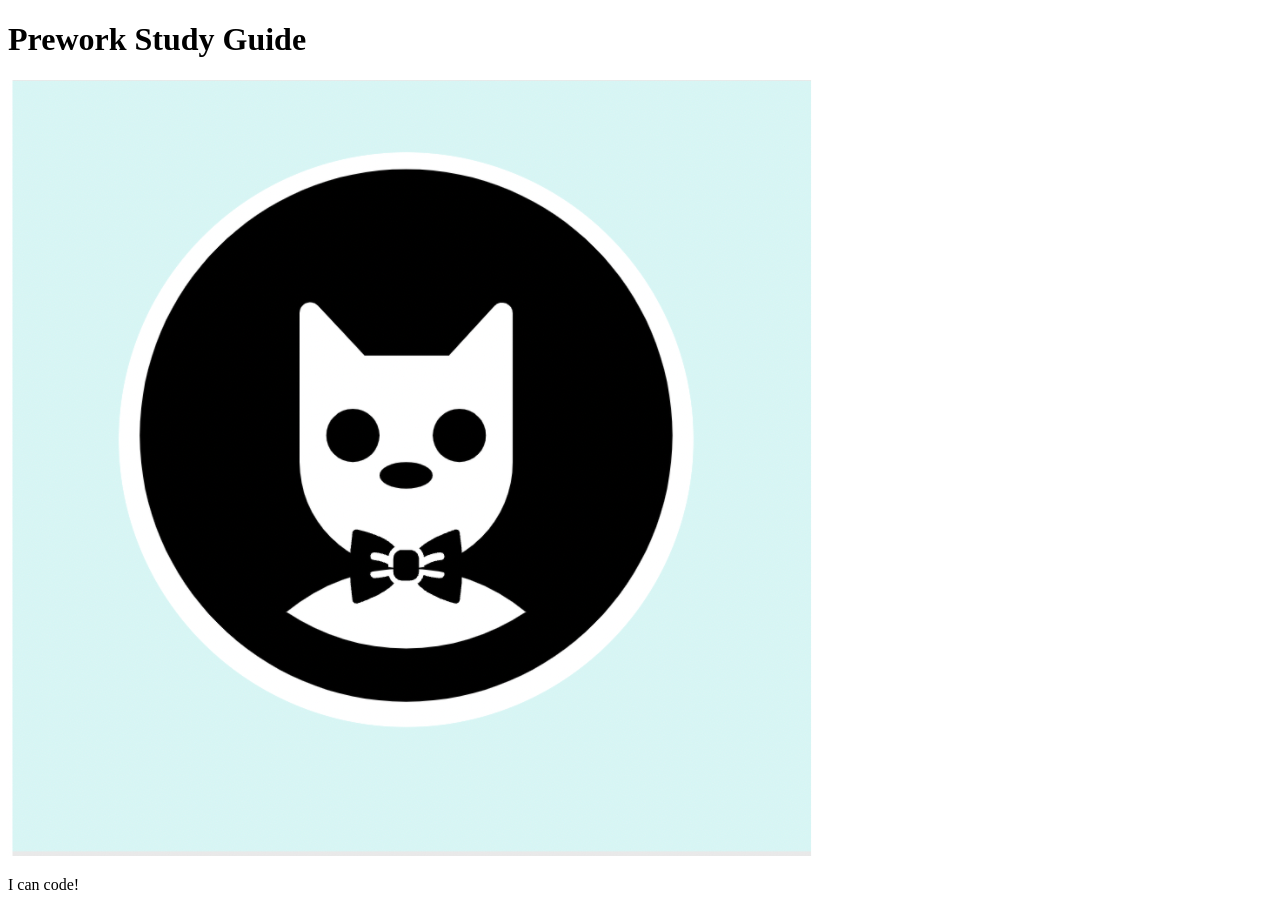
==== prework-study-guide/index.html @ d34f3cd4 "add starter code" ====
<!DOCTYPE html>
<html lang="en">
  <head>
    <meta charset="UTF-8" />
    <meta http-equiv="X-UA-Compatible" content="IE=edge" />
    <meta name="viewport" content="width=device-width, initial-scale=1.0" />
    <title>Prework Study Guide</title>
  </head>
  <body>
    <header id="top">
      <h1>Prework Study Guide</h1>
      <img src="./assets/bowtie-cat.png" alt="Profile image of cat wearing a bow tie." />
    </header>
    <main>
      <!-- Student code goes here -->
    </main>

    <footer>
      <p>I can code!</p>
    </footer>
  </body>
</html>
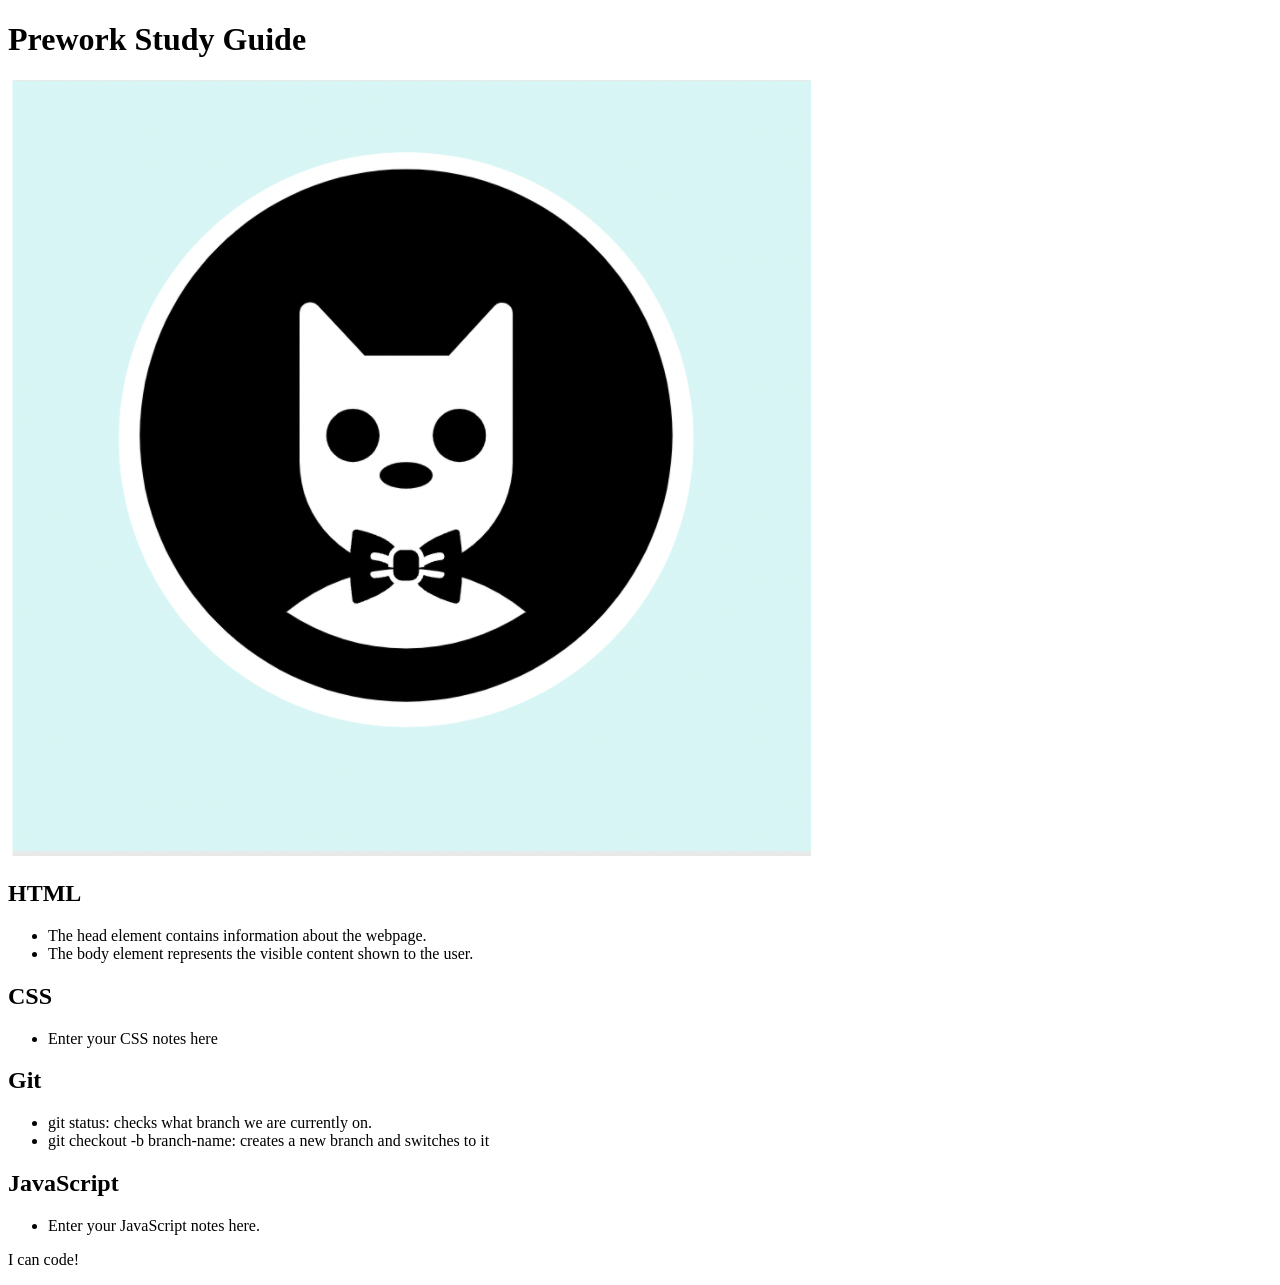
==== commit 42d61b79: "added code to HTML file" ====
--- a/prework-study-guide/index.html
+++ b/prework-study-guide/index.html
@@ -4,7 +4,7 @@
     <meta charset="UTF-8" />
     <meta http-equiv="X-UA-Compatible" content="IE=edge" />
     <meta name="viewport" content="width=device-width, initial-scale=1.0" />
-    <title>Prework Study Guide</title>
+    <title>Prework Study Guide </title>
   </head>
   <body>
     <header id="top">
@@ -12,7 +12,32 @@
       <img src="./assets/bowtie-cat.png" alt="Profile image of cat wearing a bow tie." />
     </header>
     <main>
-      <!-- Student code goes here -->
+      <section class="card" id="html-section">
+        <h2>HTML</h2>
+        <ul>
+          <li>The head element contains information about the webpage.</li>
+          <li>The body element represents the visible content shown to the user.</li>
+        </ul>
+        </section>
+        <section class="card" id="css-section">
+          <h2>CSS</h2>
+          <ul>
+            <li>Enter your CSS notes here</li>
+          </ul>
+          </section>
+          <section class="card" id="git-section">
+            <h2>Git</h2>
+            <ul>
+              <li>git status: checks what branch we are currently on.</li>
+              <li>git checkout -b branch-name: creates a new branch and switches to it</li>
+            </ul>
+          </section>
+          <section class="card" id="javascript-section">
+            <h2>JavaScript</h2>
+            <ul>
+              <li>Enter your JavaScript notes here.</li>
+            </ul>
+          </section>
     </main>
 
     <footer>
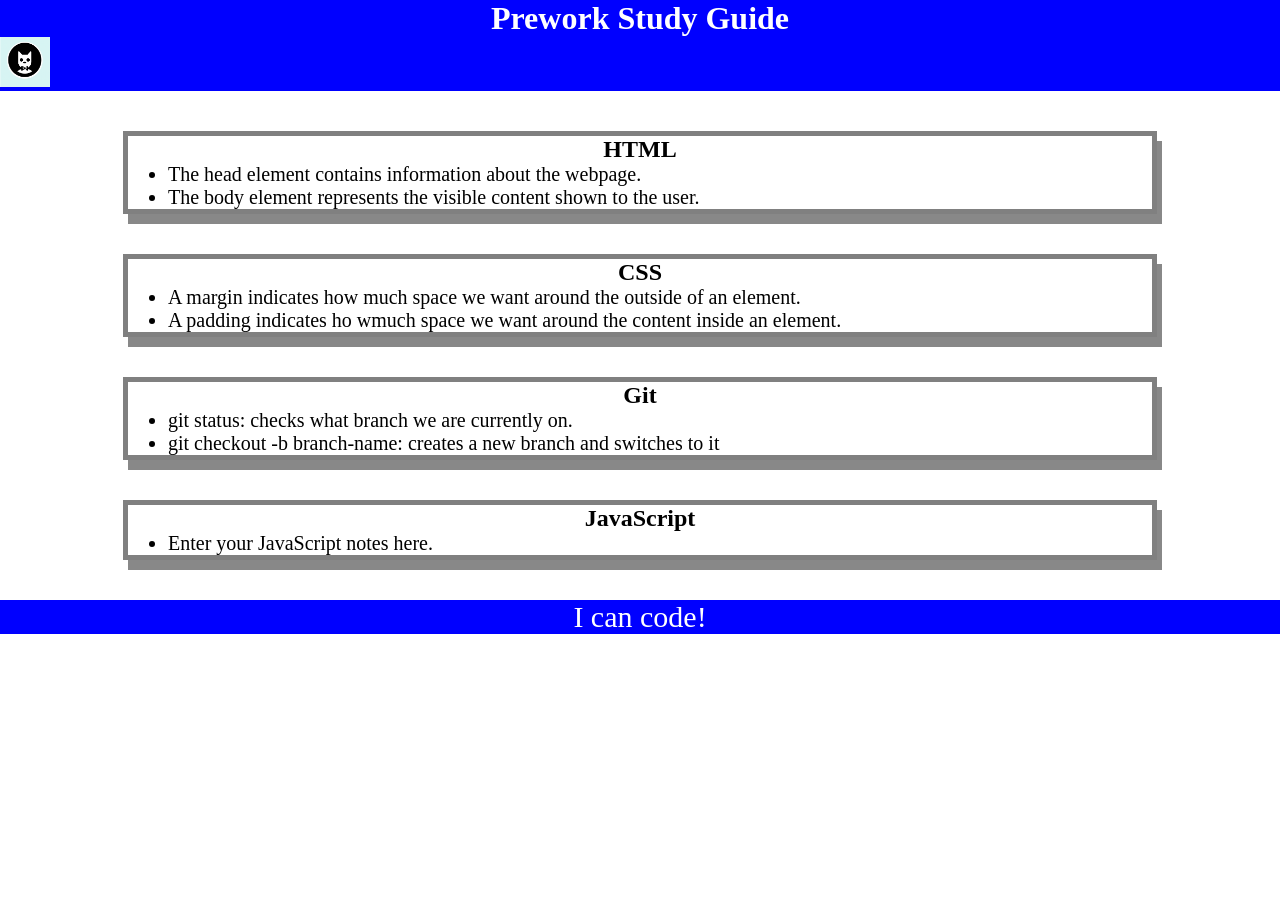
==== commit 3a8f504c: "added CSS to project" ====
--- a/prework-study-guide/index.html
+++ b/prework-study-guide/index.html
@@ -4,6 +4,7 @@
     <meta charset="UTF-8" />
     <meta http-equiv="X-UA-Compatible" content="IE=edge" />
     <meta name="viewport" content="width=device-width, initial-scale=1.0" />
+    <link rel="stylesheet" href="./assets/style.css">
     <title>Prework Study Guide </title>
   </head>
   <body>
@@ -22,7 +23,8 @@
         <section class="card" id="css-section">
           <h2>CSS</h2>
           <ul>
-            <li>Enter your CSS notes here</li>
+            <li>A margin indicates how much space we want around the outside of an element.</li>
+            <li>A padding indicates ho wmuch space we want around the content inside an element.</li>
           </ul>
           </section>
           <section class="card" id="git-section">
--- a/prework-study-guide/assets/style.css
+++ b/prework-study-guide/assets/style.css
@@ -0,0 +1,42 @@
+* {
+    margin: 0;
+    padding: 0;
+}
+
+header,
+footer {
+    width: 100%;
+    height: 120 px;
+    background-color: blue;
+    color: white;
+}
+
+h1,
+h2 {
+    text-align: center;
+}
+
+img {
+    display: black;
+    height: 50px;
+    width: 50px;
+    margin-left: auto;
+    margin-right: auto;
+}
+
+ul {
+    padding-left: 40px;
+    font-size: 20px;
+}
+
+p {
+    text-align: center;
+    font-size: 30px
+}
+
+.card {
+    width: 80%;
+    margin: 40px auto;
+    border: 5px solid gray;
+    box-shadow: 5px 10px #888888;
+}
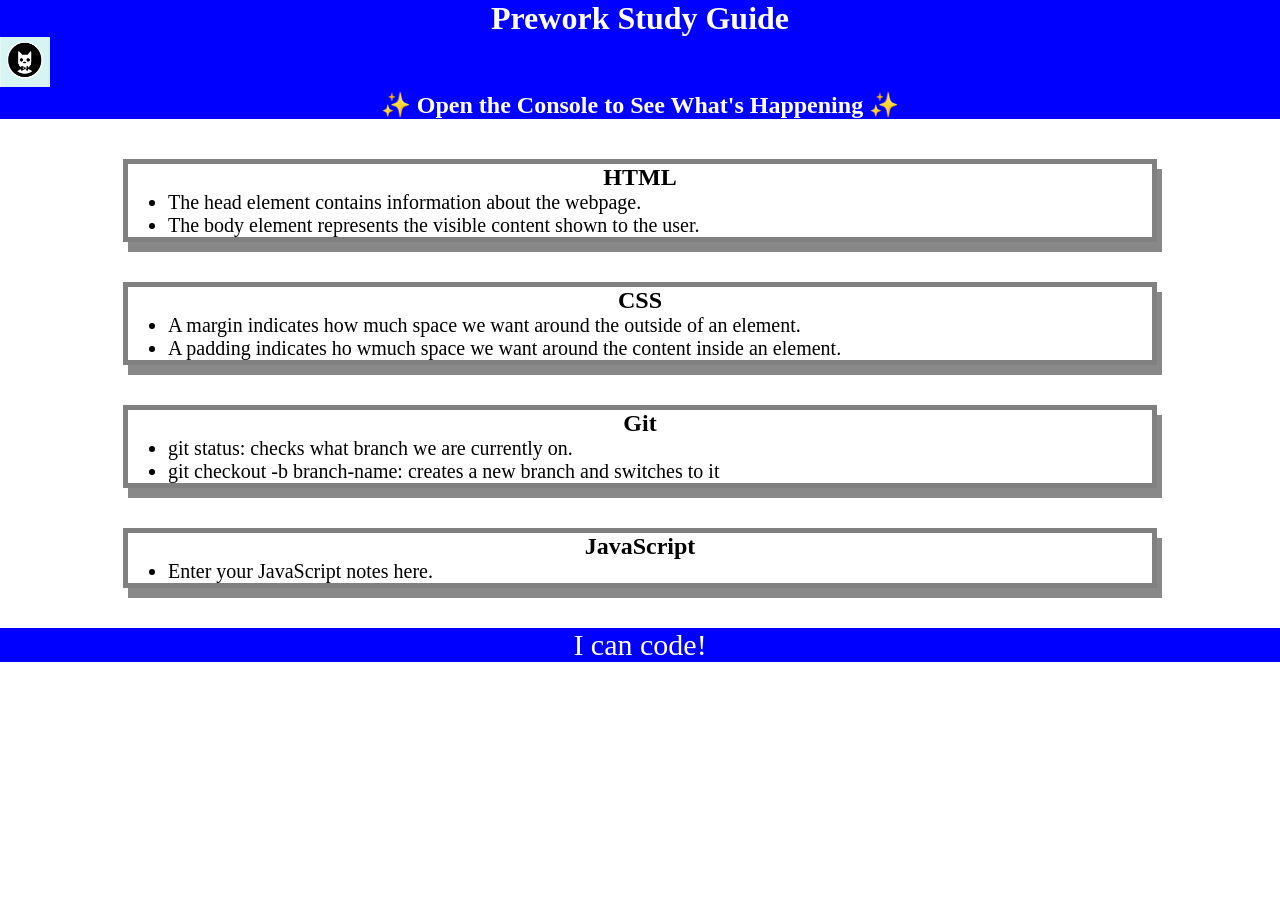
==== commit 7129937d: "Added JavaScript codeincluding a for loop" ====
--- a/prework-study-guide/index.html
+++ b/prework-study-guide/index.html
@@ -11,6 +11,7 @@
     <header id="top">
       <h1>Prework Study Guide</h1>
       <img src="./assets/bowtie-cat.png" alt="Profile image of cat wearing a bow tie." />
+      <h2>✨ Open the Console to See What's Happening ✨</h2>
     </header>
     <main>
       <section class="card" id="html-section">
@@ -45,5 +46,6 @@
     <footer>
       <p>I can code!</p>
     </footer>
+    <script src="./assets/script.js"></script>
   </body>
 </html>
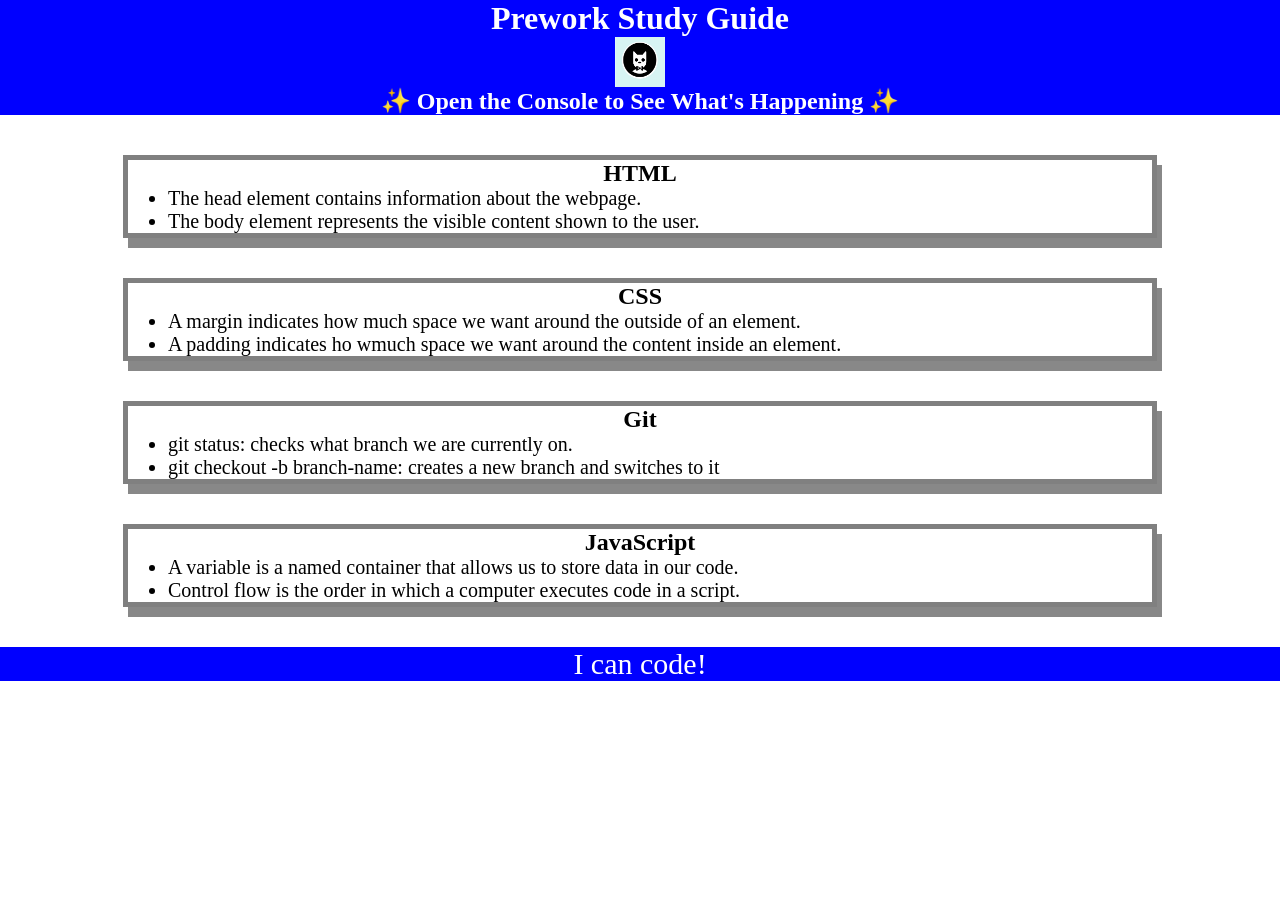
==== commit a14b9b41: "Added a Function to my JavaScript Code" ====
--- a/prework-study-guide/index.html
+++ b/prework-study-guide/index.html
@@ -38,7 +38,8 @@
           <section class="card" id="javascript-section">
             <h2>JavaScript</h2>
             <ul>
-              <li>Enter your JavaScript notes here.</li>
+              <li>A variable is a named container that allows us to store data in our code.</li>
+              <li>Control flow is the order in which a computer executes code in a script.</li>
             </ul>
           </section>
     </main>
--- a/prework-study-guide/assets/style.css
+++ b/prework-study-guide/assets/style.css
@@ -17,7 +17,7 @@
 }
 
 img {
-    display: black;
+    display: block;
     height: 50px;
     width: 50px;
     margin-left: auto;
